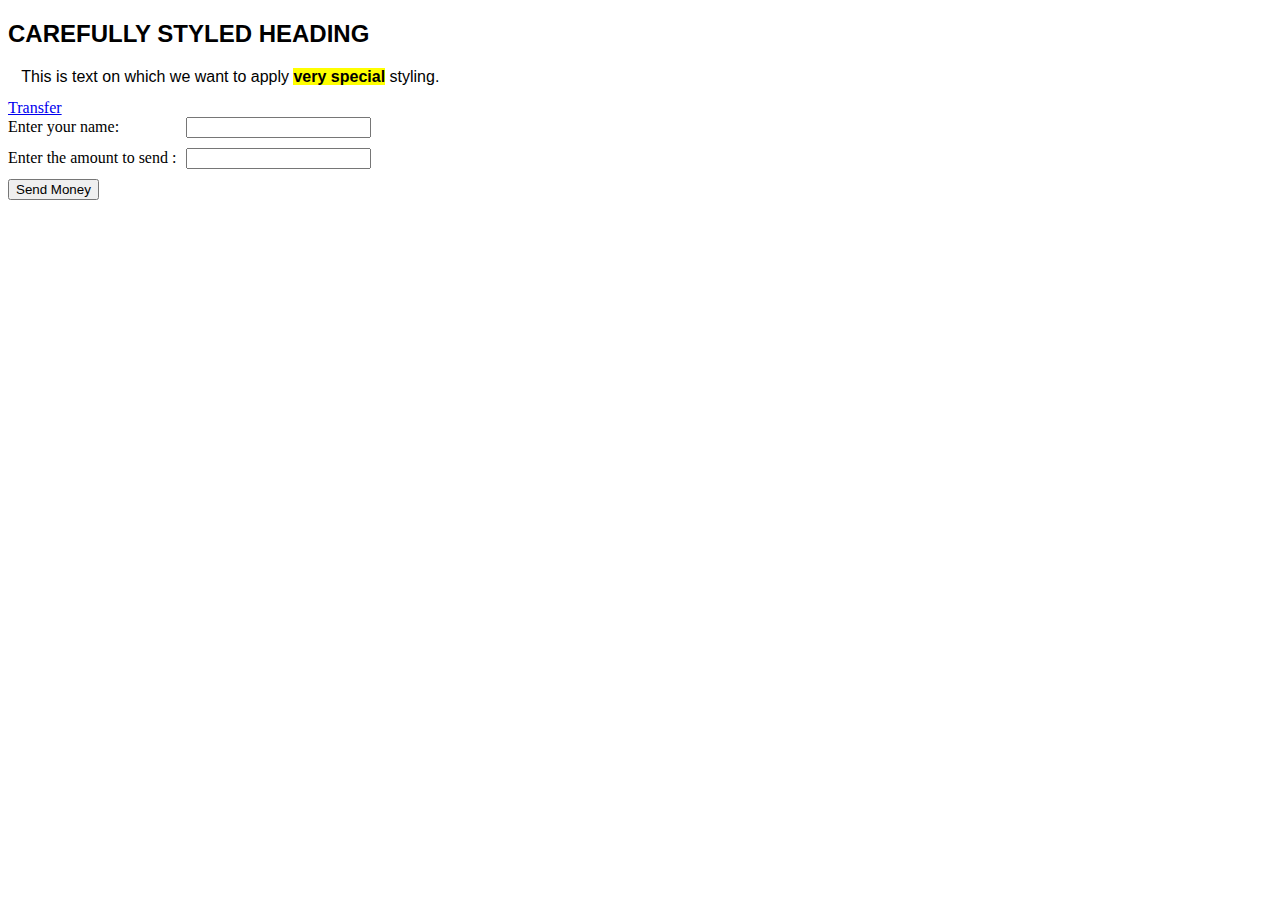
==== src/main/resources/templates/index.html @ e8131a1d "feat add home controller" ====
<!DOCTYPE html>
<html xmlns:th="http://www.w3.org/1999/xhtml">
<head>
    <meta charset="UTF-8">
    <title>Add CSS to Thymeleaf</title>
    <link href="../static/style/main.css" rel="stylesheet" data-th-href="@{/style/main.css}"/>
    <script th:src="@{/resources/static/js/script.js}"> </script>
</head>
<body>
<h2>Carefully Styled Heading</h2>
<p>
    This is text on which we want to apply <strong>very  special</strong> styling.
</p>

<li class="nav-item"><a class="nav-link" href="transfert">Transfer</a>



<div>
    <form action="" method="post" class="form-sendMoney">
        <div class="form-sendMoney">
            <label for="name">Enter your name: </label>
            <input id="name" name="name" required type="text"/>
        </div>
        <div class="form-sendMoney">
            <label for="amount">Enter the amount to send : </label>
            <input id="amount" name="amount" required type="number"/>
        </div>
        <div class="form-sendMoney">
            <input type="submit" value="Send Money" />
        </div>
    </form>


</div>
</body>
</html>
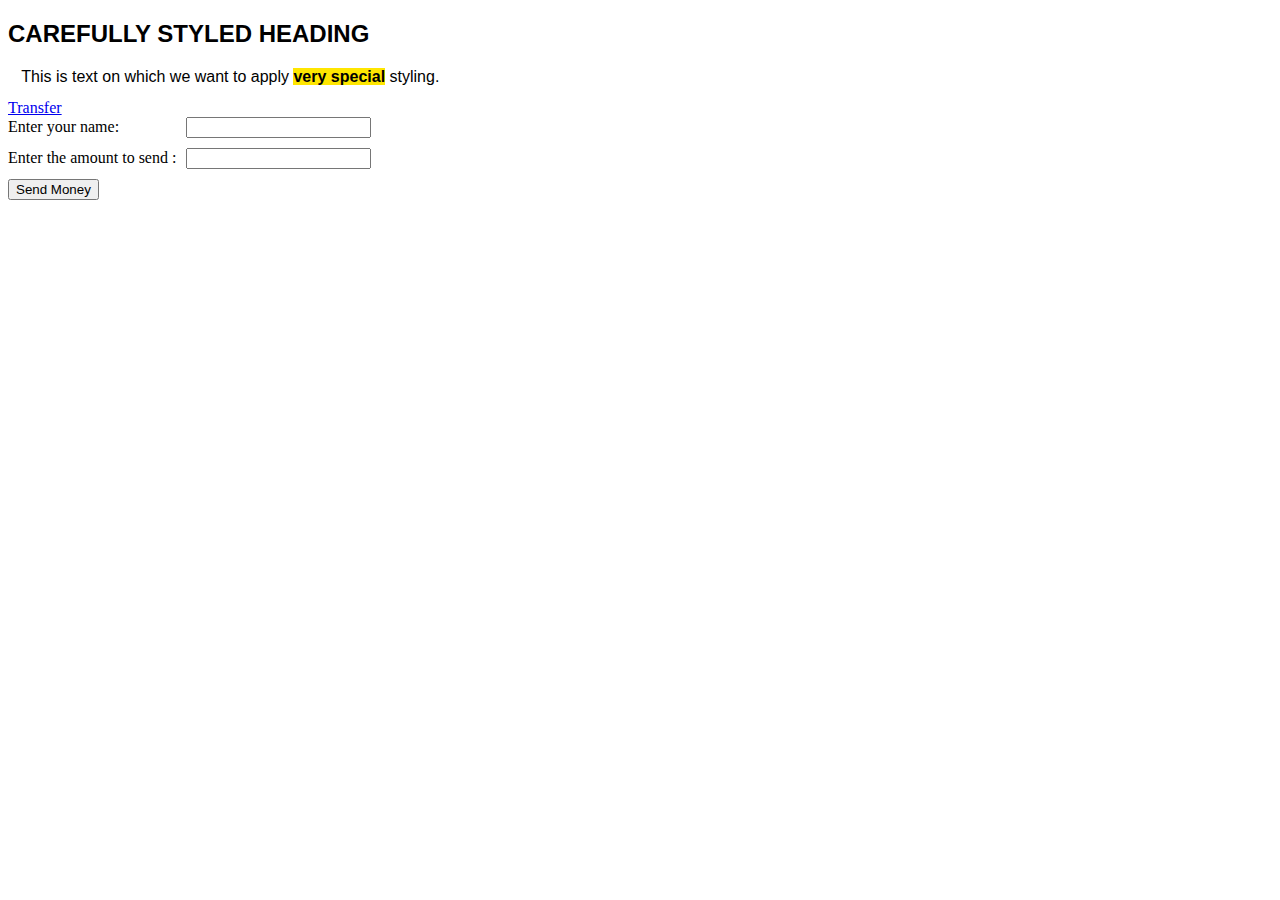
==== commit a3b0bd2a: "feat add page redirection" ====
--- a/src/main/resources/templates/index.html
+++ b/src/main/resources/templates/index.html
@@ -11,8 +11,10 @@
 <p>
     This is text on which we want to apply <strong>very  special</strong> styling.
 </p>
+<div class="ribbon" >
+    <li class="nav-item"><a class="nav-link" href="transfert">Transfer</a>
 
-<li class="nav-item"><a class="nav-link" href="transfert">Transfer</a>
+</div>
 
 
 
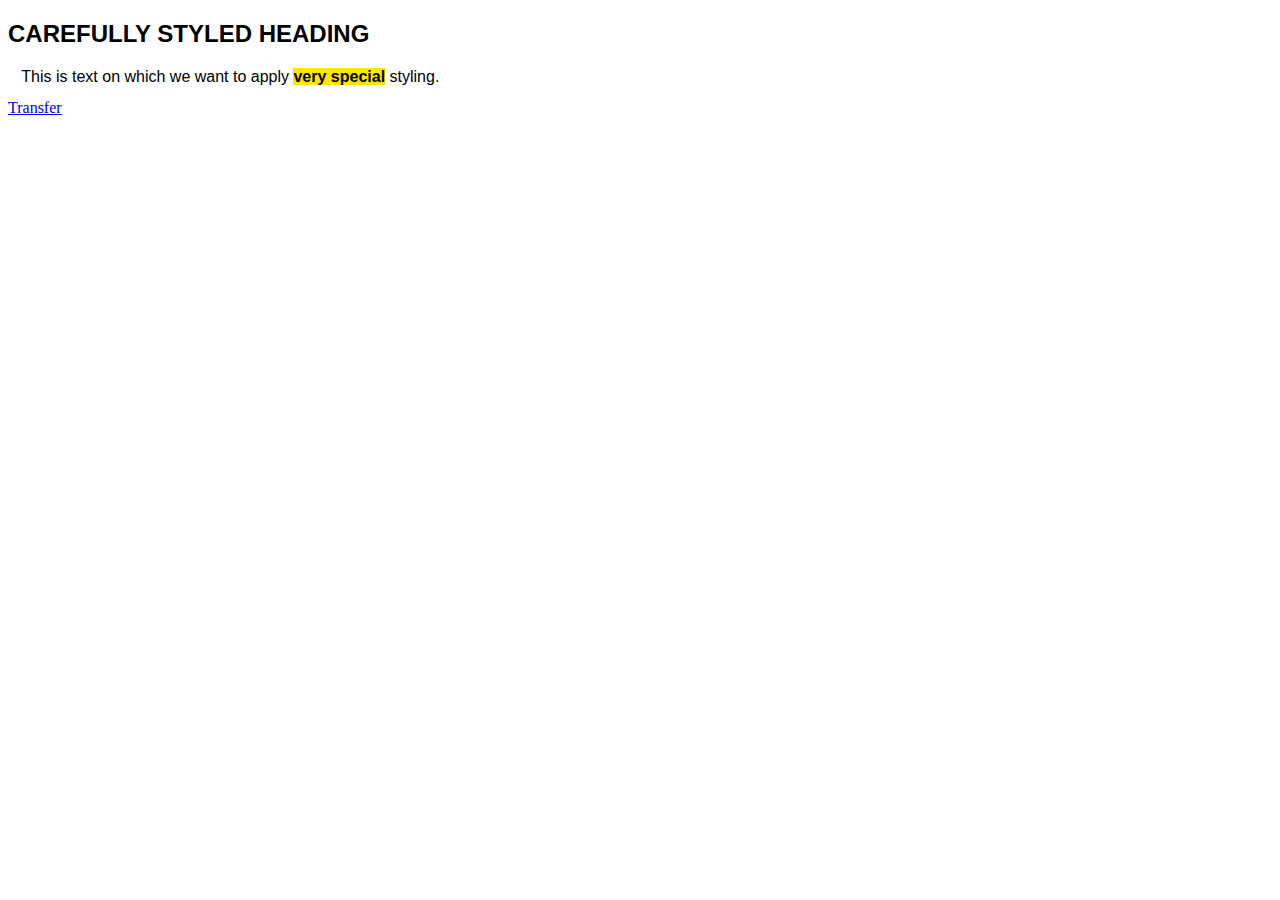
==== commit 6862a3d6: "feat Security Config" ====
--- a/src/main/resources/templates/index.html
+++ b/src/main/resources/templates/index.html
@@ -4,34 +4,21 @@
     <meta charset="UTF-8">
     <title>Add CSS to Thymeleaf</title>
     <link href="../static/style/main.css" rel="stylesheet" data-th-href="@{/style/main.css}"/>
-    <script th:src="@{/resources/static/js/script.js}"> </script>
+    <script th:src="@{/resources/static/js/script.js}"></script>
 </head>
 <body>
 <h2>Carefully Styled Heading</h2>
 <p>
-    This is text on which we want to apply <strong>very  special</strong> styling.
+    This is text on which we want to apply <strong>very special</strong> styling.
 </p>
-<div class="ribbon" >
+<div class="ribbon">
     <li class="nav-item"><a class="nav-link" href="transfert">Transfer</a>
 
 </div>
 
 
+<div>
 
-<div>
-    <form action="" method="post" class="form-sendMoney">
-        <div class="form-sendMoney">
-            <label for="name">Enter your name: </label>
-            <input id="name" name="name" required type="text"/>
-        </div>
-        <div class="form-sendMoney">
-            <label for="amount">Enter the amount to send : </label>
-            <input id="amount" name="amount" required type="number"/>
-        </div>
-        <div class="form-sendMoney">
-            <input type="submit" value="Send Money" />
-        </div>
-    </form>
 
 
 </div>
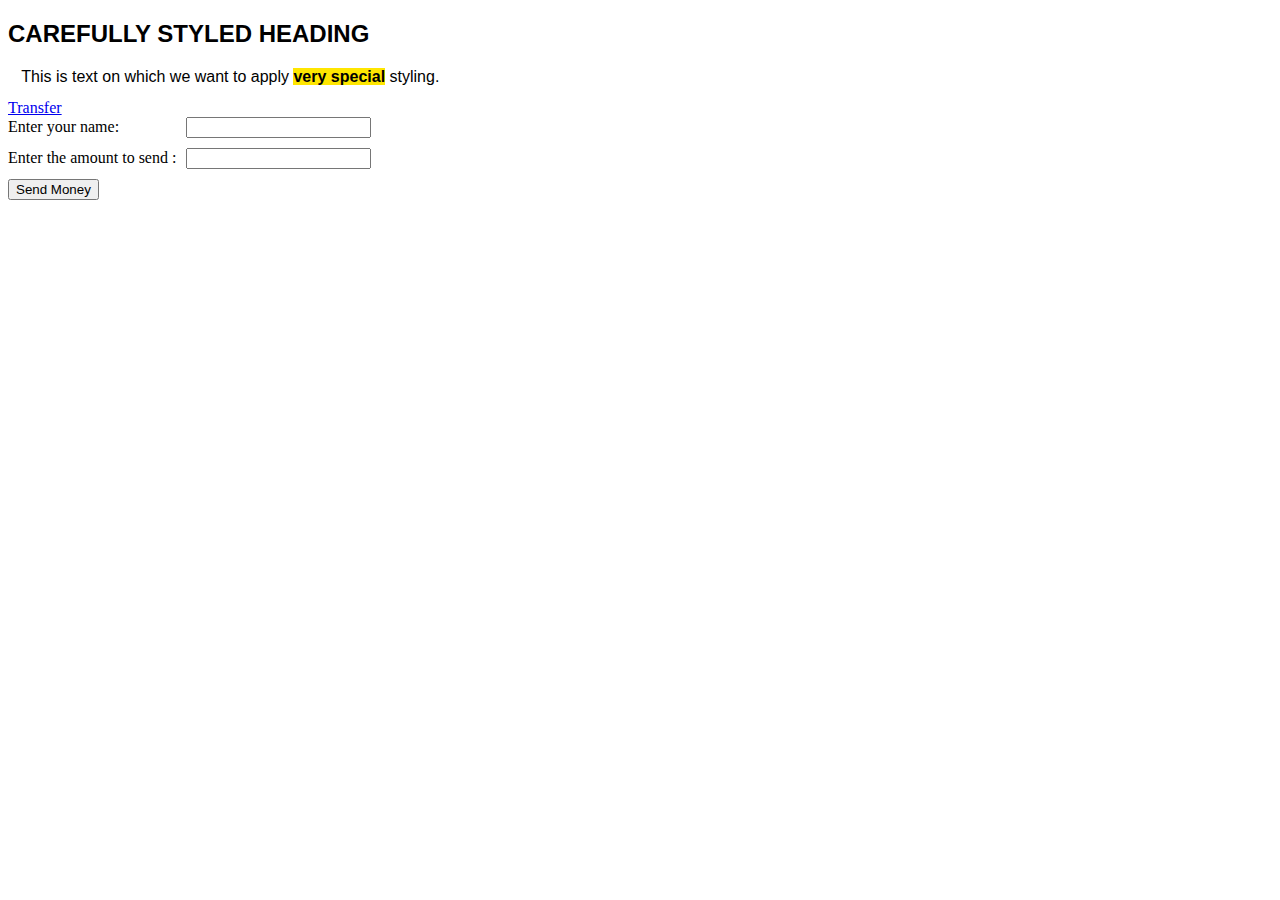
==== commit 589aef44: "Merge pull request #7 from LPogi-FR/feat/Front" ====
--- a/src/main/resources/templates/index.html
+++ b/src/main/resources/templates/index.html
@@ -4,21 +4,33 @@
     <meta charset="UTF-8">
     <title>Add CSS to Thymeleaf</title>
     <link href="../static/style/main.css" rel="stylesheet" data-th-href="@{/style/main.css}"/>
-    <script th:src="@{/resources/static/js/script.js}"></script>
+    <script th:src="@{/resources/static/js/script.js}"> </script>
 </head>
 <body>
 <h2>Carefully Styled Heading</h2>
 <p>
-    This is text on which we want to apply <strong>very special</strong> styling.
+    This is text on which we want to apply <strong>very  special</strong> styling.
 </p>
-<div class="ribbon">
+<div class="ribbon" >
     <li class="nav-item"><a class="nav-link" href="transfert">Transfer</a>
 
 </div>
 
 
 <div>
-
+    <form action="" method="post" class="form-sendMoney">
+        <div class="form-sendMoney">
+            <label for="name">Enter your name: </label>
+            <input id="name" name="name" required type="text"/>
+        </div>
+        <div class="form-sendMoney">
+            <label for="amount">Enter the amount to send : </label>
+            <input id="amount" name="amount" required type="number"/>
+        </div>
+        <div class="form-sendMoney">
+            <input type="submit" value="Send Money" />
+        </div>
+    </form>
 
 
 </div>
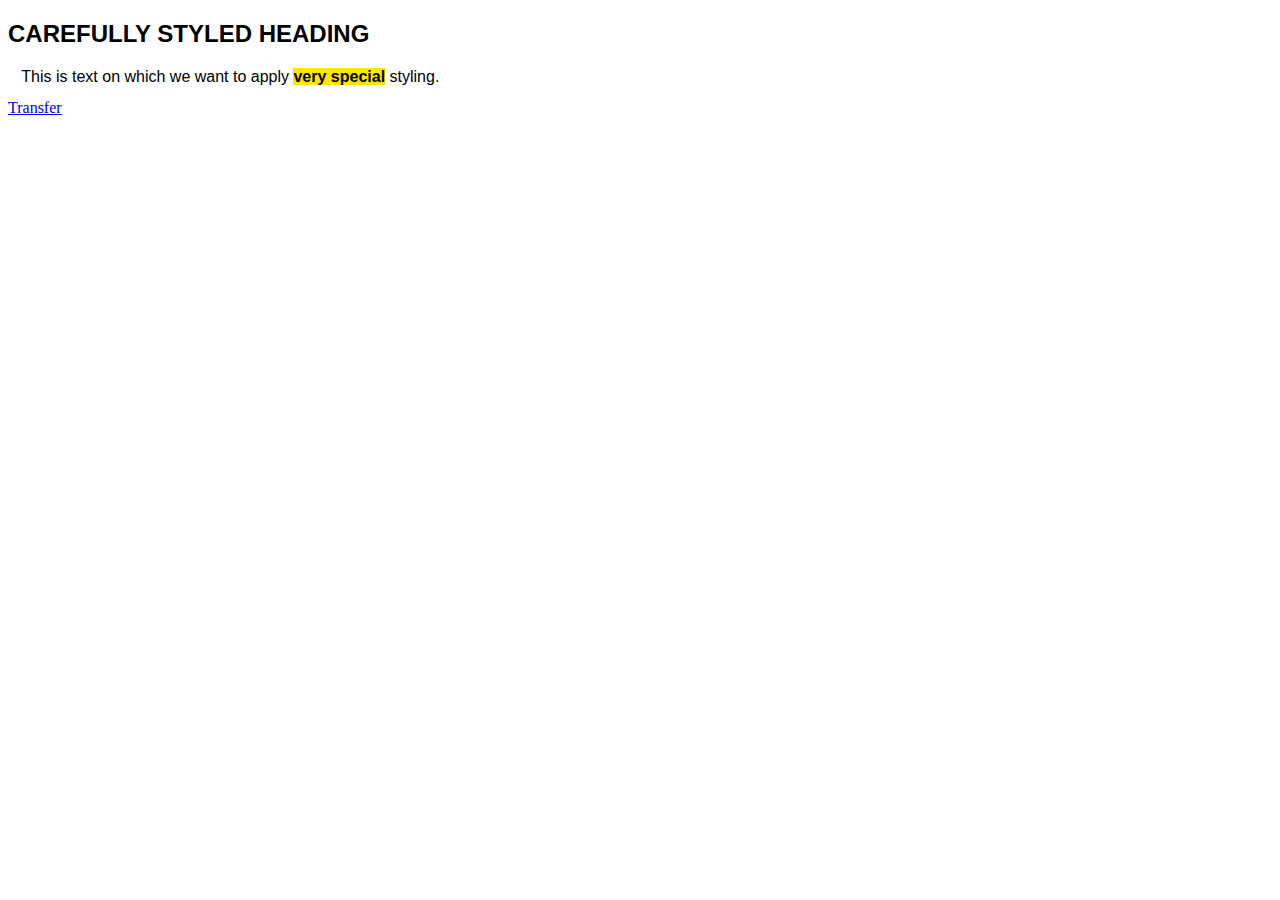
==== commit 2804b158: "Merge pull request #8 from LPogi-FR/feat/Security" ====
--- a/src/main/resources/templates/index.html
+++ b/src/main/resources/templates/index.html
@@ -4,33 +4,21 @@
     <meta charset="UTF-8">
     <title>Add CSS to Thymeleaf</title>
     <link href="../static/style/main.css" rel="stylesheet" data-th-href="@{/style/main.css}"/>
-    <script th:src="@{/resources/static/js/script.js}"> </script>
+    <script th:src="@{/resources/static/js/script.js}"></script>
 </head>
 <body>
 <h2>Carefully Styled Heading</h2>
 <p>
-    This is text on which we want to apply <strong>very  special</strong> styling.
+    This is text on which we want to apply <strong>very special</strong> styling.
 </p>
-<div class="ribbon" >
+<div class="ribbon">
     <li class="nav-item"><a class="nav-link" href="transfert">Transfer</a>
 
 </div>
 
 
 <div>
-    <form action="" method="post" class="form-sendMoney">
-        <div class="form-sendMoney">
-            <label for="name">Enter your name: </label>
-            <input id="name" name="name" required type="text"/>
-        </div>
-        <div class="form-sendMoney">
-            <label for="amount">Enter the amount to send : </label>
-            <input id="amount" name="amount" required type="number"/>
-        </div>
-        <div class="form-sendMoney">
-            <input type="submit" value="Send Money" />
-        </div>
-    </form>
+
 
 
 </div>
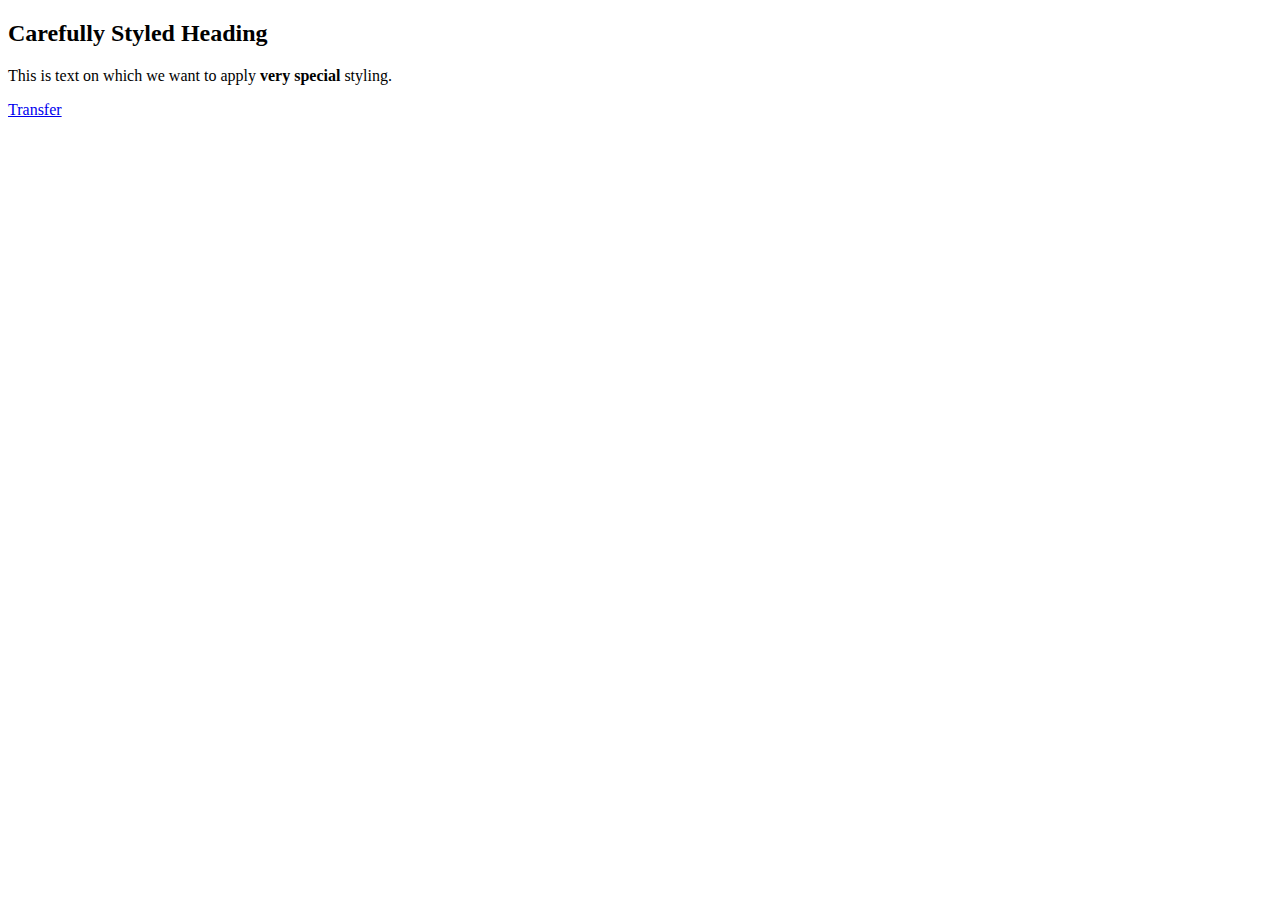
==== commit f58d708d: "feat add register page" ====
--- a/src/main/resources/templates/index.html
+++ b/src/main/resources/templates/index.html
@@ -2,8 +2,8 @@
 <html xmlns:th="http://www.w3.org/1999/xhtml">
 <head>
     <meta charset="UTF-8">
-    <title>Add CSS to Thymeleaf</title>
-    <link href="../static/style/main.css" rel="stylesheet" data-th-href="@{/style/main.css}"/>
+    <title>Pay My Buddy Application</title>
+    <link href="../../static/style/main.css" rel="stylesheet" data-th-href="@{/style/main.css}"/>
     <script th:src="@{/resources/static/js/script.js}"></script>
 </head>
 <body>
